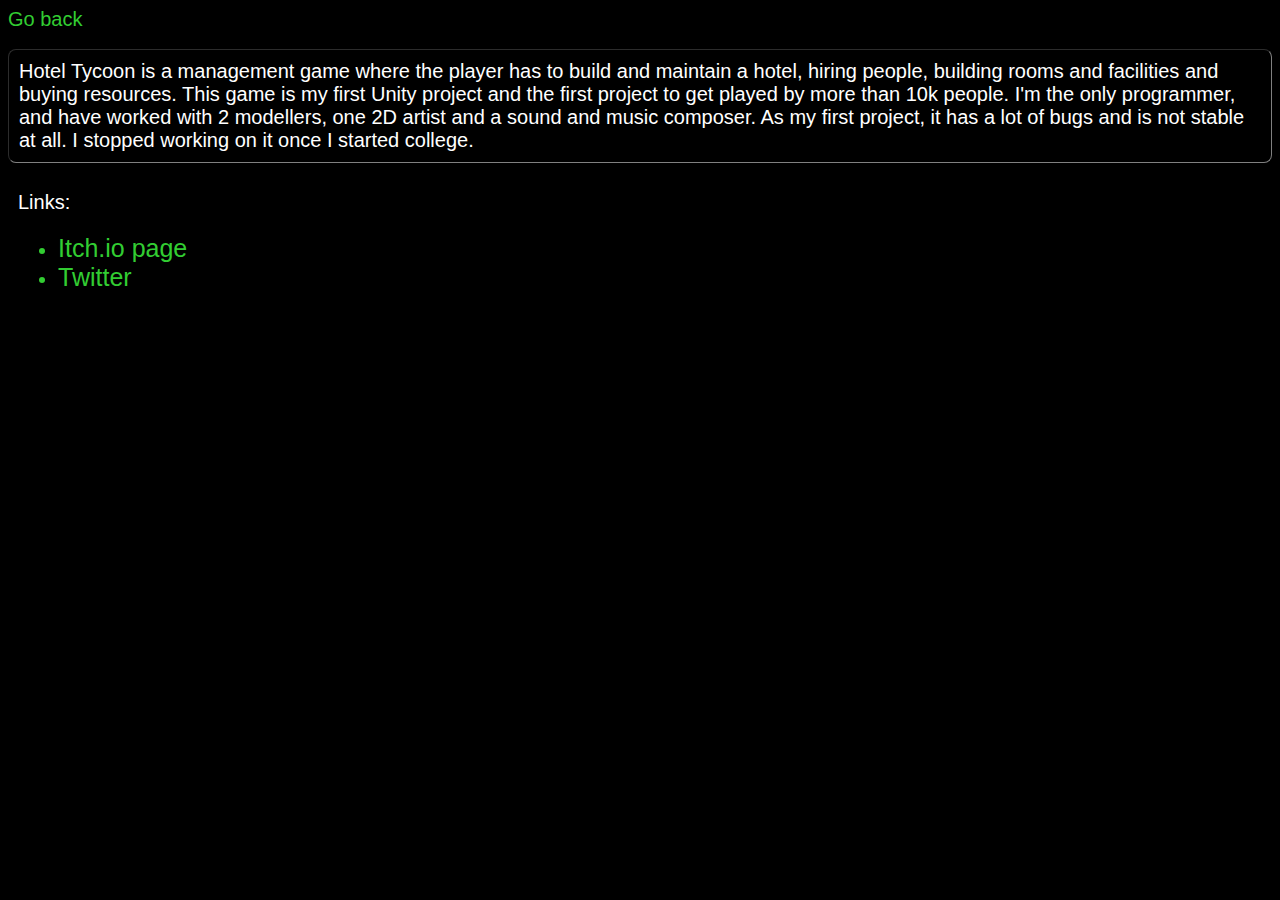
==== Projects/Hotel Tycoon.html @ bbe15daf "First push" ====
<html>
	<head>
		<meta charset="utf-8">
		<link rel="stylesheet" href="../style.css">
		<title>Hotel Tycoon - David Gómez</title>
	</head>
	<body>
		<a href="../index.html">Go back</a>
		<br><br>
		<div id="aboutme">
			Hotel Tycoon is a management game where the player has to build and maintain a hotel, hiring people, building rooms and facilities and buying resources.
			This game is my first Unity project and the first project to get played by more than 10k people. I'm the only programmer, and have worked with 2 modellers, one 2D artist and a sound and music composer. As my first project, it has a lot of bugs and is not stable at all. I stopped working on it once I started college.
		</div>
		<br>
		<div id="section">
			Links:
			<ul>
				<li><a href="https://davidgoru.itch.io/hotel-tycoon">Itch.io page</a></li>
				<li><a href="http://twitter.com/Avr_Games">Twitter</a></li>
			</ul>
		</div>
	</body>
</html>
---- style.css ----
body 
{
 	background-color: black;
}

#aboutme
{
	border: 0.075em solid gray;
	border-radius: 0.4em;
	border-style: inset;
	font-family: "Arial Verdana", Arial, sans-serif;
	font-size: 1.25em;
	color: white;
	padding: 0.5em;
}

#section
{
	font-family: "Arial Verdana", Arial, sans-serif;
	font-size: 1.25em;
	color: white;
	padding: 0.5em;
}

#section li
{
	color: limegreen;
}

a
{
	font-family: "Arial Verdana", Arial, sans-serif;
	font-size: 1.25em;
}

a:link
{
	color: limegreen;
	text-decoration: none;
}

a:visited
{
	color: green;
	text-decoration: none;
}

a:hover
{
	color: yellow;
	text-decoration: underline;
}

a:active
{
	color: white;
	text-decoration: underline;
}
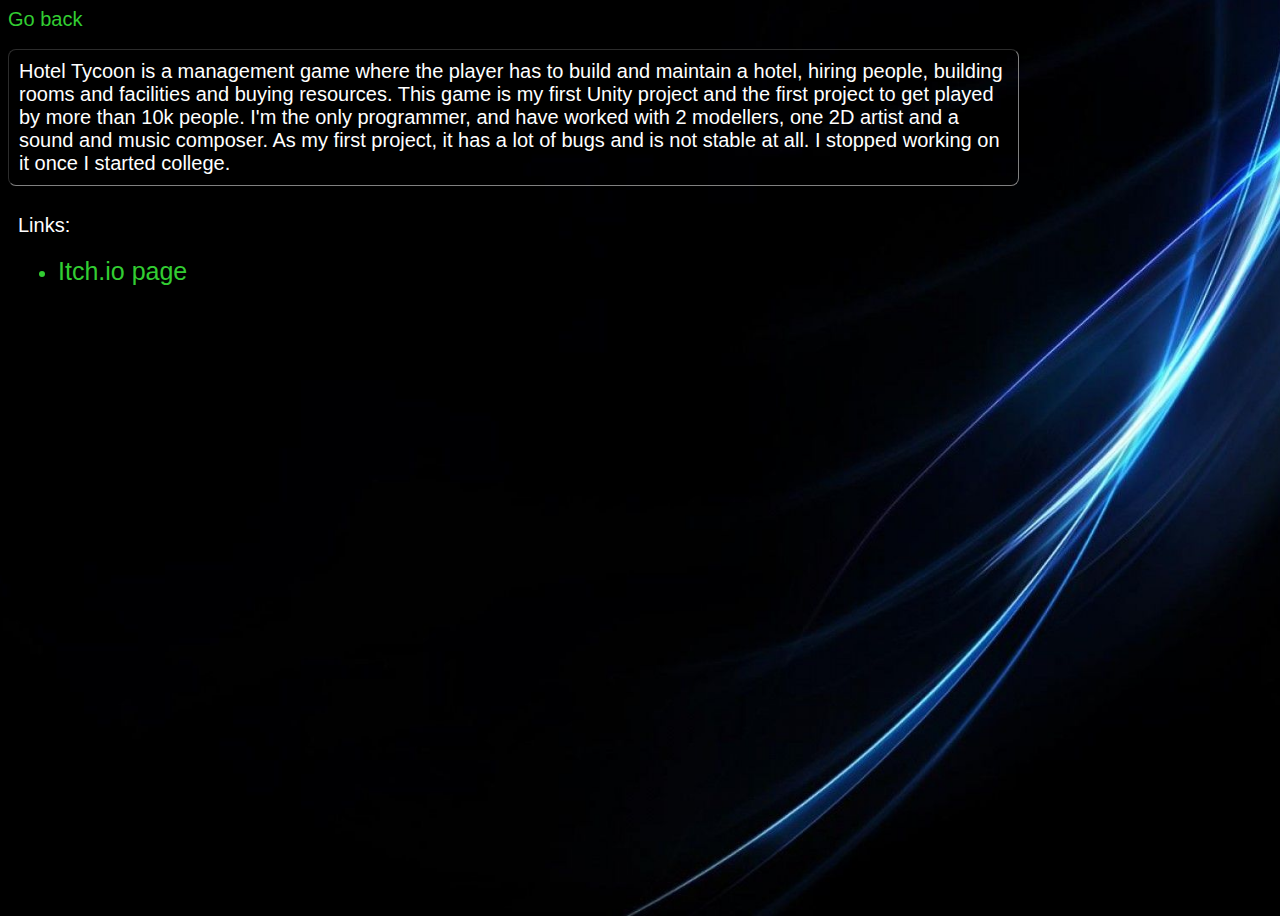
==== commit a6658c07: "Update Hotel Tycoon.html" ====
--- a/Projects/Hotel Tycoon.html
+++ b/Projects/Hotel Tycoon.html
@@ -16,8 +16,7 @@
 			Links:
 			<ul>
 				<li><a href="https://davidgoru.itch.io/hotel-tycoon">Itch.io page</a></li>
-				<li><a href="http://twitter.com/Avr_Games">Twitter</a></li>
 			</ul>
 		</div>
 	</body>
-</html>+</html>
--- a/style.css
+++ b/style.css
@@ -1,6 +1,10 @@
-body 
-{
- 	background-color: black;
+body {
+	background-color: black;
+	background-image: url('backgroundImage.jpg');
+	height: 100%;
+	background-position: center;
+	background-repeat: no-repeat;
+	background-size: cover;
 }
 
 #aboutme
@@ -12,6 +16,7 @@
 	font-size: 1.25em;
 	color: white;
 	padding: 0.5em;
+	margin-right: 20%;
 }
 
 #section
@@ -31,6 +36,11 @@
 {
 	font-family: "Arial Verdana", Arial, sans-serif;
 	font-size: 1.25em;
+}
+
+a.small
+{
+	font-size: 1em;
 }
 
 a:link
